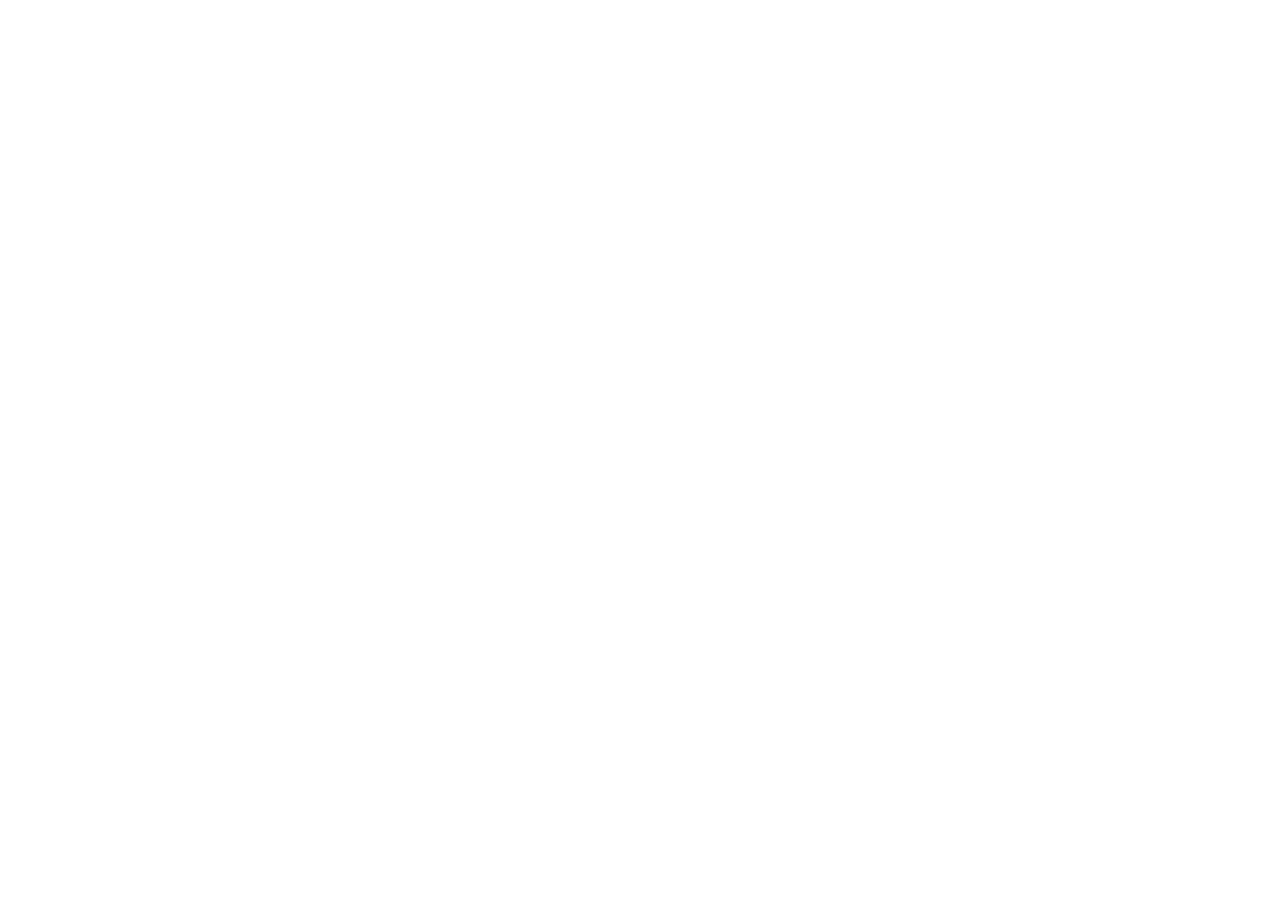
==== productos.html @ 90703df9 "Estructura basica creada" ====
<!DOCTYPE html>
<html lang="en">
<head>
    <meta charset="UTF-8">
    <meta http-equiv="X-UA-Compatible" content="IE=edge">
    <meta name="viewport" content="width=device-width, initial-scale=1.0">
    <title>Productos Selecciondos</title>
</head>
<body>
    
</body>
</html>
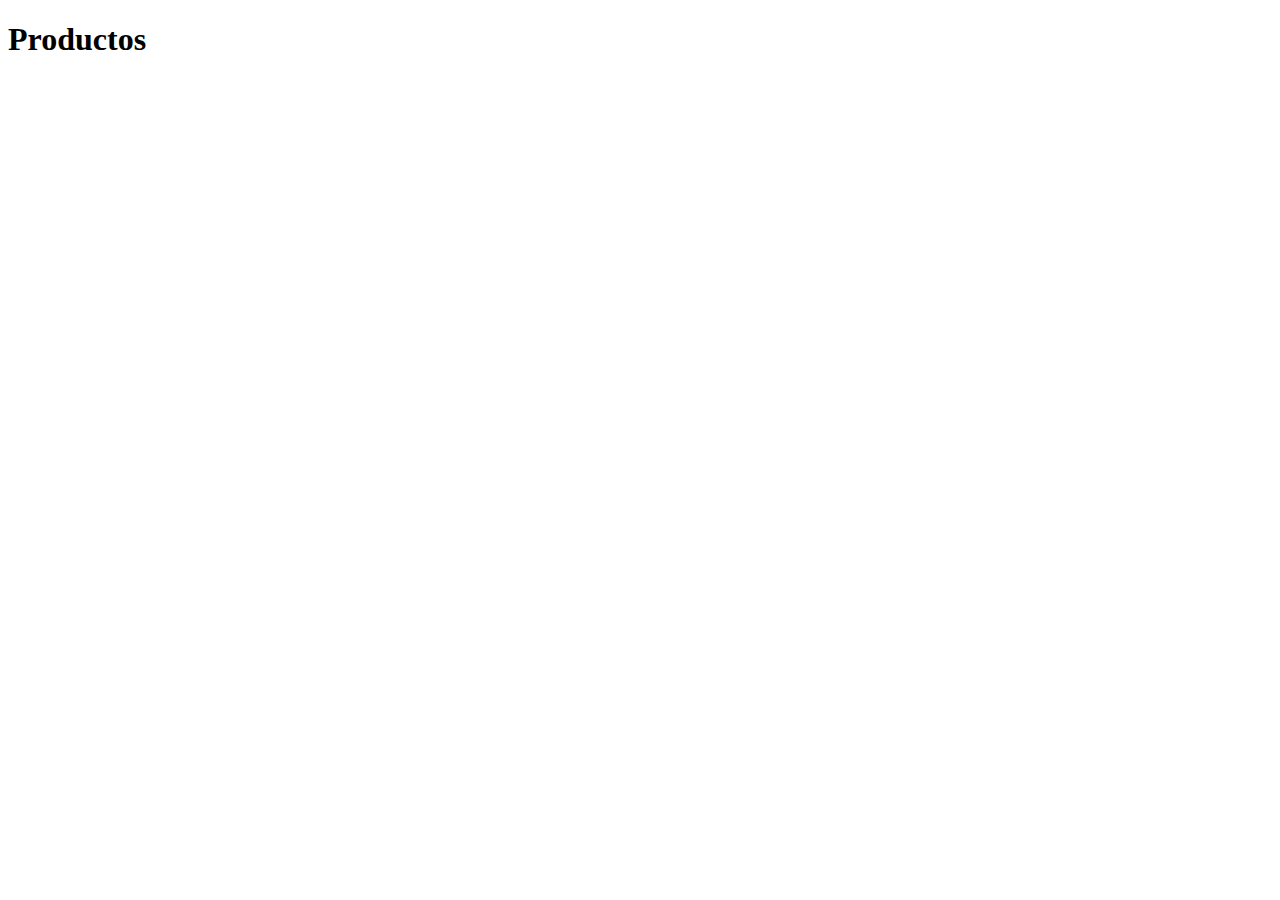
==== commit 2c498545: "Titulos agregados" ====
--- a/productos.html
+++ b/productos.html
@@ -7,6 +7,6 @@
     <title>Productos Selecciondos</title>
 </head>
 <body>
-    
+    <h1>Productos</h1>
 </body>
 </html>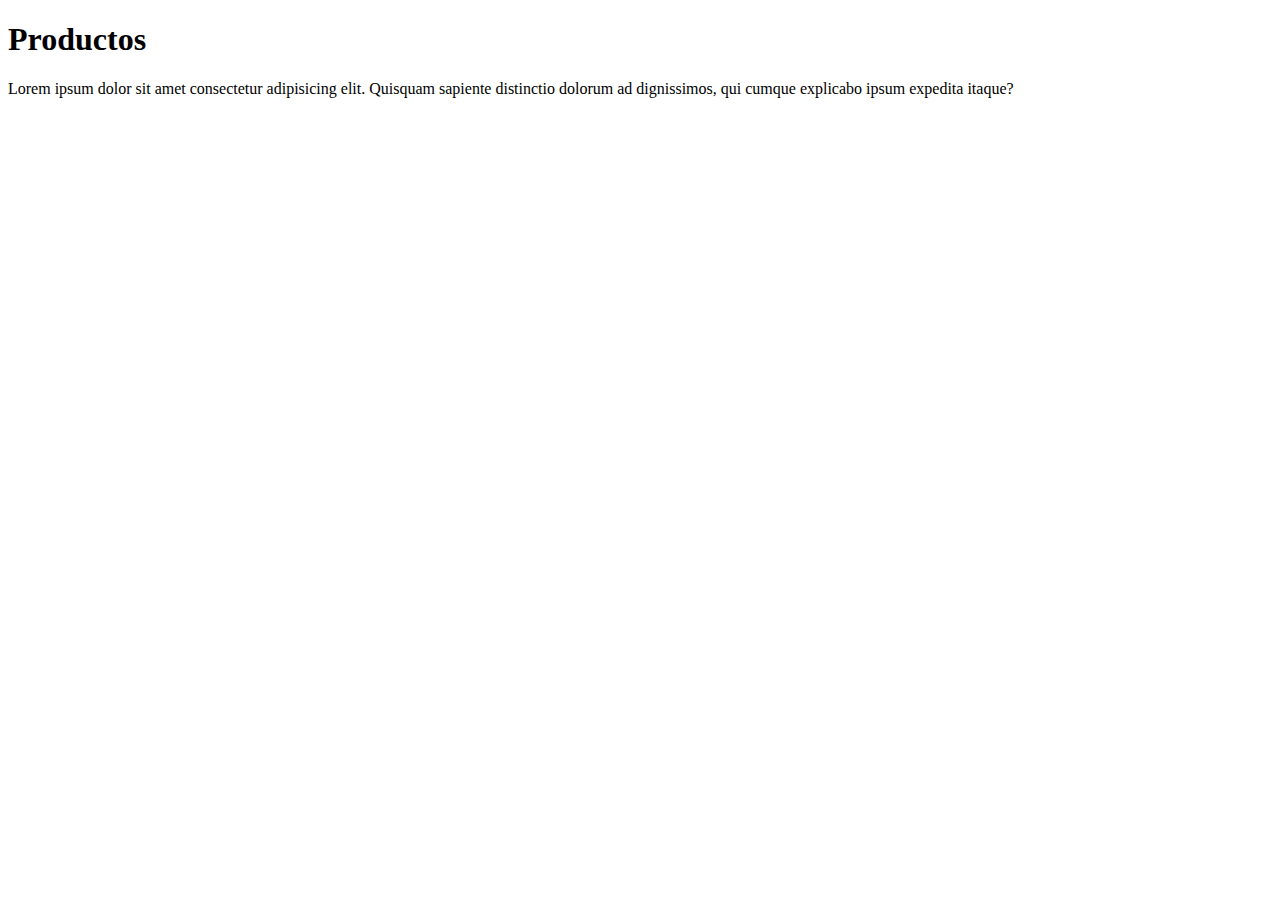
==== commit 6cdcafa5: "agregado un párrafo en index y productos" ====
--- a/productos.html
+++ b/productos.html
@@ -8,5 +8,6 @@
 </head>
 <body>
     <h1>Productos</h1>
+    <p>Lorem ipsum dolor sit amet consectetur adipisicing elit. Quisquam sapiente distinctio dolorum ad dignissimos, qui cumque explicabo ipsum expedita itaque?</p>
 </body>
 </html>